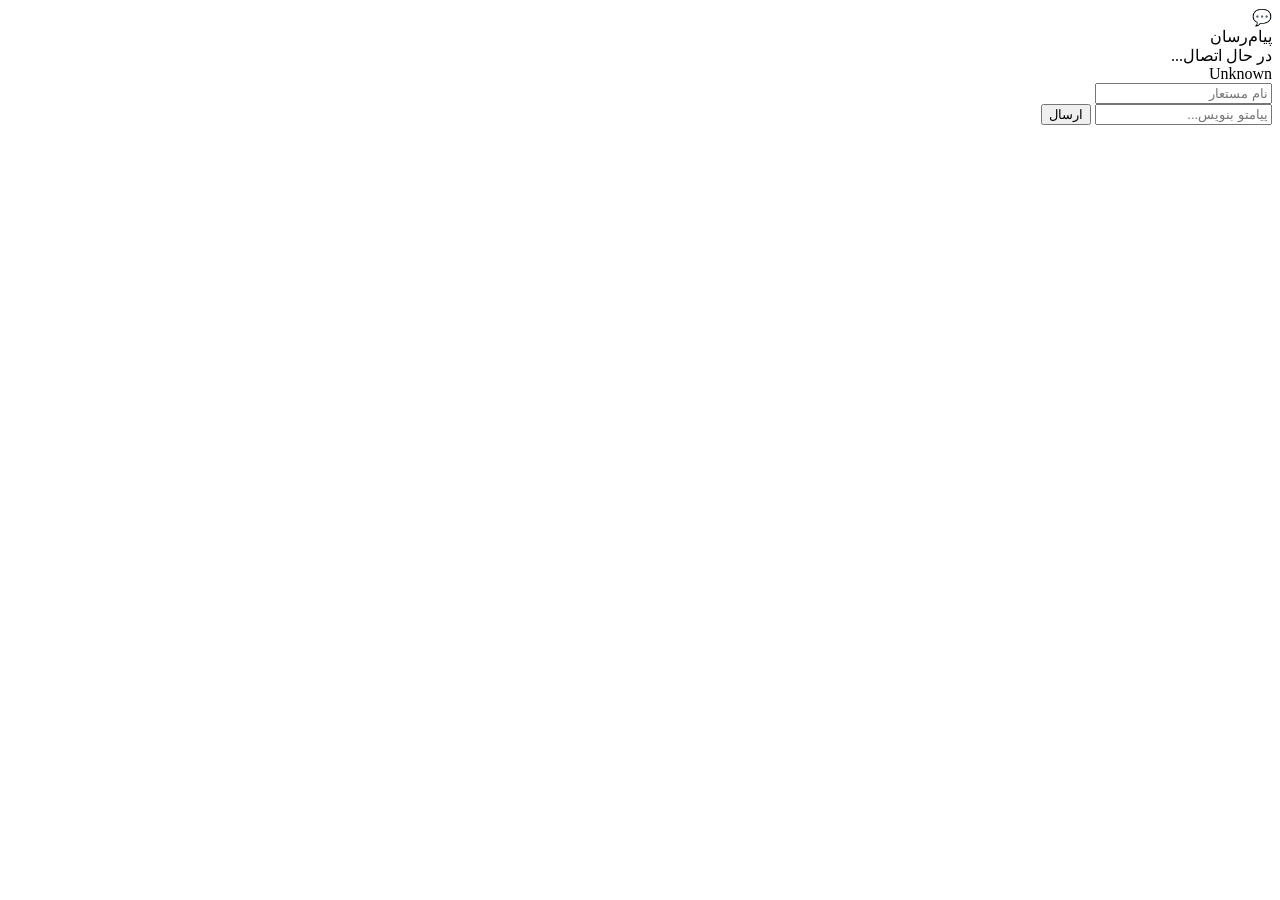
==== src/front-end/index.html @ 6e92453b "- frontend" ====
<!doctype html>
<html lang="fa" dir="rtl">
  <head>
    <meta charset="UTF-8" />
    <meta name="viewport" content="width=device-width, initial-scale=1.0" />
    <title>پیام‌رسان</title>

    <link rel="stylesheet" href="/front-end/css/styles.css" />
  </head>

  <body>
    <div class="app" id="app">
      <div class="topbar">
        <div class="avatar">💬</div>
        <div class="title">
          <div class="name">پیام‌رسان</div>
          <div class="status" id="wsStatus">در حال اتصال...</div>
        </div>
        <div class="badge" id="meBadge">Unknown</div>
      </div>

      <div id="messages"></div>

      <div class="bottombar" id="bottombar">
        <div class="form">
          <div id="aliasWrap">
            <input class="field" id="alias" placeholder="نام مستعار" />
          </div>
          <input class="field" id="input" placeholder="پیامتو بنویس..." />
          <button id="sendBtn" type="button">ارسال</button>
        </div>
      </div>
    </div>

    <script src="/front-end/js/app.js" defer></script>
  </body>
</html>
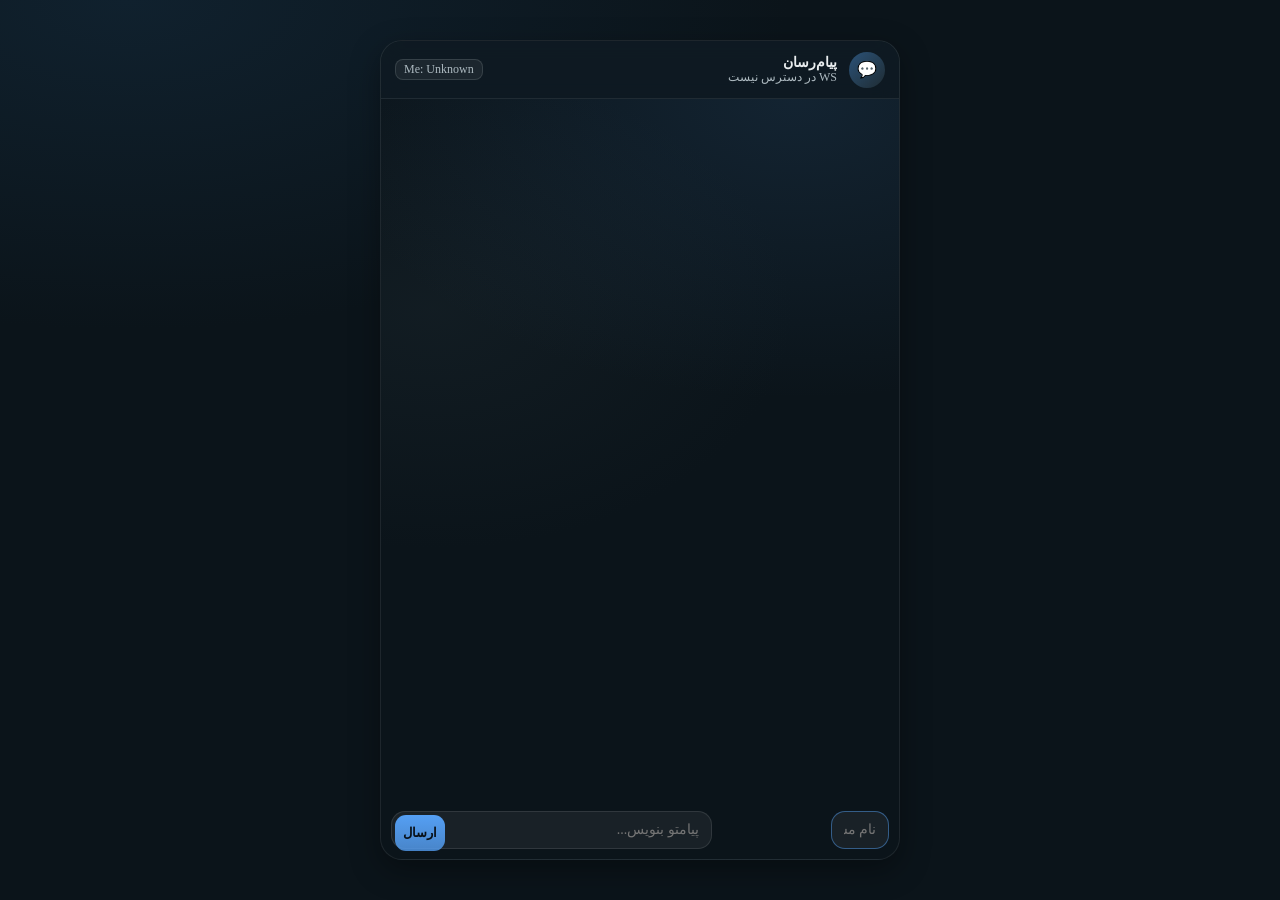
==== commit 71e206e4: "- front" ====
--- a/src/front-end/index.html
+++ b/src/front-end/index.html
@@ -5,7 +5,7 @@
     <meta name="viewport" content="width=device-width, initial-scale=1.0" />
     <title>پیام‌رسان</title>
 
-    <link rel="stylesheet" href="/front-end/css/styles.css" />
+    <link rel="stylesheet" href="css/styles.css" />
   </head>
 
   <body>
@@ -32,6 +32,6 @@
       </div>
     </div>
 
-    <script src="/front-end/js/app.js" defer></script>
+    <script src="js/app.js" defer></script>
   </body>
 </html>
--- a/src/front-end/css/styles.css
+++ b/src/front-end/css/styles.css
@@ -0,0 +1,333 @@
+@font-face {
+  font-family: "Vazirmatn";
+  src: url("fonts/Vazirmatn-Regular.ttf") format("truetype");
+  font-weight: 400;
+  font-style: normal;
+  font-display: swap;
+}
+
+:root {
+  --bg: #0b141a;
+  --panel: #0f1b23;
+  --chat-bg: #0b141a;
+  --bubble-in: #1f2c33;
+  --bubble-out: #2b5278;
+  --text: #e9edef;
+  --muted: #aebac1;
+  --line: rgba(255, 255, 255, 0.08);
+  --accent: #58a6ff;
+  --shadow: 0 10px 30px rgba(0, 0, 0, 0.35);
+}
+
+* {
+  box-sizing: border-box;
+}
+html,
+body {
+  height: 100%;
+}
+body {
+  font-family:
+    "Vazirmatn",
+    ui-sans-serif,
+    system-ui,
+    -apple-system,
+    "Segoe UI",
+    Arial;
+  margin: 0;
+  background: radial-gradient(
+    1200px 600px at 10% 0%,
+    #10212e 0%,
+    var(--bg) 55%
+  );
+  color: var(--text);
+  display: flex;
+  align-items: center;
+  justify-content: center;
+  padding: clamp(0px, 2.5vw, 18px);
+}
+
+/* App */
+.app {
+  font-family: "Vazirmatn";
+  width: min(520px, 100%);
+  height: min(820px, 92vh) !important;
+  background: linear-gradient(180deg, #0f1b23 0%, #0b141a 30%);
+  border: 1px solid var(--line);
+  border-radius: 22px;
+  overflow: hidden;
+  box-shadow: var(--shadow);
+  display: flex;
+  flex-direction: column;
+  min-height: 0;
+}
+
+/* Top bar */
+.topbar {
+  height: 58px;
+  background: rgba(15, 27, 35, 0.85);
+  backdrop-filter: blur(10px);
+  border-bottom: 1px solid var(--line);
+  display: flex;
+  align-items: center;
+  padding: 0 14px;
+  gap: 12px;
+}
+
+.avatar {
+  width: 36px;
+  height: 36px;
+  border-radius: 50%;
+  background: linear-gradient(135deg, #2b5278, #1f2c33);
+  display: grid;
+  place-items: center;
+  color: #fff;
+  font-weight: 700;
+}
+
+.title {
+  display: flex;
+  flex-direction: column;
+  line-height: 1.1;
+}
+.title .name {
+  font-weight: 700;
+  font-size: 14px;
+}
+.title .status {
+  font-size: 12px;
+  color: var(--muted);
+}
+
+.badge {
+  margin-right: auto;
+  font-size: 12px;
+  padding: 2px 8px;
+  border-radius: 8px;
+  border: 1px solid rgba(255, 255, 255, 0.12);
+  background: rgba(255, 255, 255, 0.06);
+  color: var(--muted);
+}
+
+/* Messages */
+#messages {
+  flex: 1;
+  overflow-y: auto;
+  padding: 14px 12px 10px;
+  background:
+    radial-gradient(
+      800px 500px at 80% 0%,
+      rgba(43, 82, 120, 0.25) 0%,
+      transparent 60%
+    ),
+    radial-gradient(
+      600px 400px at 10% 30%,
+      rgba(31, 44, 51, 0.35) 0%,
+      transparent 60%
+    ),
+    var(--chat-bg);
+  min-height: 0;
+  overscroll-behavior: contain;
+  scroll-behavior: smooth;
+  font-family: "Vazirmatn";
+}
+
+#messages::-webkit-scrollbar {
+  width: 10px;
+}
+#messages::-webkit-scrollbar-thumb {
+  background: rgba(255, 255, 255, 0.12);
+  border-radius: 50%;
+}
+#messages::-webkit-scrollbar-track {
+  background: transparent;
+}
+
+.msg-row {
+  display: flex;
+  margin: 8px 0;
+  align-items: flex-end;
+  gap: 8px;
+}
+
+/* RTL sides */
+.msg-row.me {
+  flex-direction: row;
+  justify-content: flex-start;
+}
+.msg-row.other {
+  flex-direction: row-reverse;
+  justify-content: flex-end;
+}
+
+.msg {
+  max-width: 78%;
+  padding: 8px 10px 6px;
+  border-radius: 7px 0 7px 7px;
+  border: 1px solid rgba(255, 255, 255, 0.06);
+  word-wrap: break-word;
+  white-space: pre-wrap;
+}
+
+.msg.me {
+  background: linear-gradient(
+    180deg,
+    rgba(43, 82, 120, 0.95),
+    rgba(43, 82, 120, 0.78)
+  );
+  border-top-right-radius: 6px;
+}
+
+.msg.other {
+  background: linear-gradient(
+    180deg,
+    rgba(31, 44, 51, 0.95),
+    rgba(31, 44, 51, 0.78)
+  );
+  border-top-left-radius: 6px;
+}
+
+.msg .meta {
+  display: flex;
+  justify-content: space-between;
+  align-items: center;
+  gap: 10px;
+  margin-bottom: 4px;
+}
+
+.msg .user {
+  font-size: 12px;
+  color: #cfe4ff;
+  opacity: 0.95;
+  font-weight: 600;
+}
+.msg.other .user {
+  color: #d6f5e3;
+}
+
+.msg .time {
+  font-size: 11px;
+  color: var(--muted);
+  opacity: 0.85;
+  white-space: nowrap;
+}
+
+.msg .text {
+  font-size: 14px;
+  line-height: 1.5;
+}
+
+/* Bottom bar */
+.bottombar {
+  padding: 10px;
+}
+
+.form {
+  display: flex;
+  gap: 8px;
+  align-items: center;
+  position: relative;
+}
+
+.field {
+  font-family: "Vazirmatn";
+  background: rgba(255, 255, 255, 0.06);
+  border: 1px solid rgba(255, 255, 255, 0.1);
+  border-radius: 14px;
+  color: var(--text);
+  outline: none;
+  padding: 10px 12px;
+  font-size: 14px;
+  min-width: 0;
+}
+
+#alias {
+  width: 34%;
+}
+#input {
+  flex: 1;
+}
+
+.field:focus {
+  border-color: rgba(88, 166, 255, 0.45);
+}
+
+button {
+  border: none;
+  font-family: "Vazirmatn";
+  cursor: pointer;
+  border-radius: 11px;
+  background: linear-gradient(
+    180deg,
+    rgba(88, 166, 255, 0.95),
+    rgba(88, 166, 255, 0.75)
+  );
+  color: #081018;
+  font-weight: 800;
+  transition:
+    transform 0.05s ease,
+    filter 0.2s ease;
+  position: absolute;
+  top: 4px;
+  left: 4px;
+  height: 36px;
+  width: 50px;
+}
+button:active {
+  transform: scale(0.98);
+}
+button:hover {
+  filter: brightness(1.05);
+}
+
+#aliasWrap {
+  width: 34%;
+}
+
+/* ---- Responsive */
+@media (max-width: 640px) {
+  body {
+    padding: 0;
+    align-items: stretch;
+  }
+  .app {
+    width: 100%;
+    height: 100dvh !important;
+    max-width: none;
+    border-radius: 0;
+    border-left: 0;
+    border-right: 0;
+    box-shadow: none;
+  }
+  .topbar {
+    height: 56px;
+    padding: 0 12px;
+  }
+  #messages {
+    padding: 12px 10px 10px;
+  }
+  .msg {
+    max-width: 86%;
+  }
+  #alias {
+    width: 32%;
+  }
+  #aliasWrap {
+    width: 32%;
+  }
+}
+
+@media (max-width: 420px) {
+  .form {
+    flex-wrap: wrap;
+  }
+  #alias {
+    width: 100%;
+  }
+  #input {
+    flex: 1 1 auto;
+  }
+  #aliasWrap {
+    width: 100%;
+  }
+}
